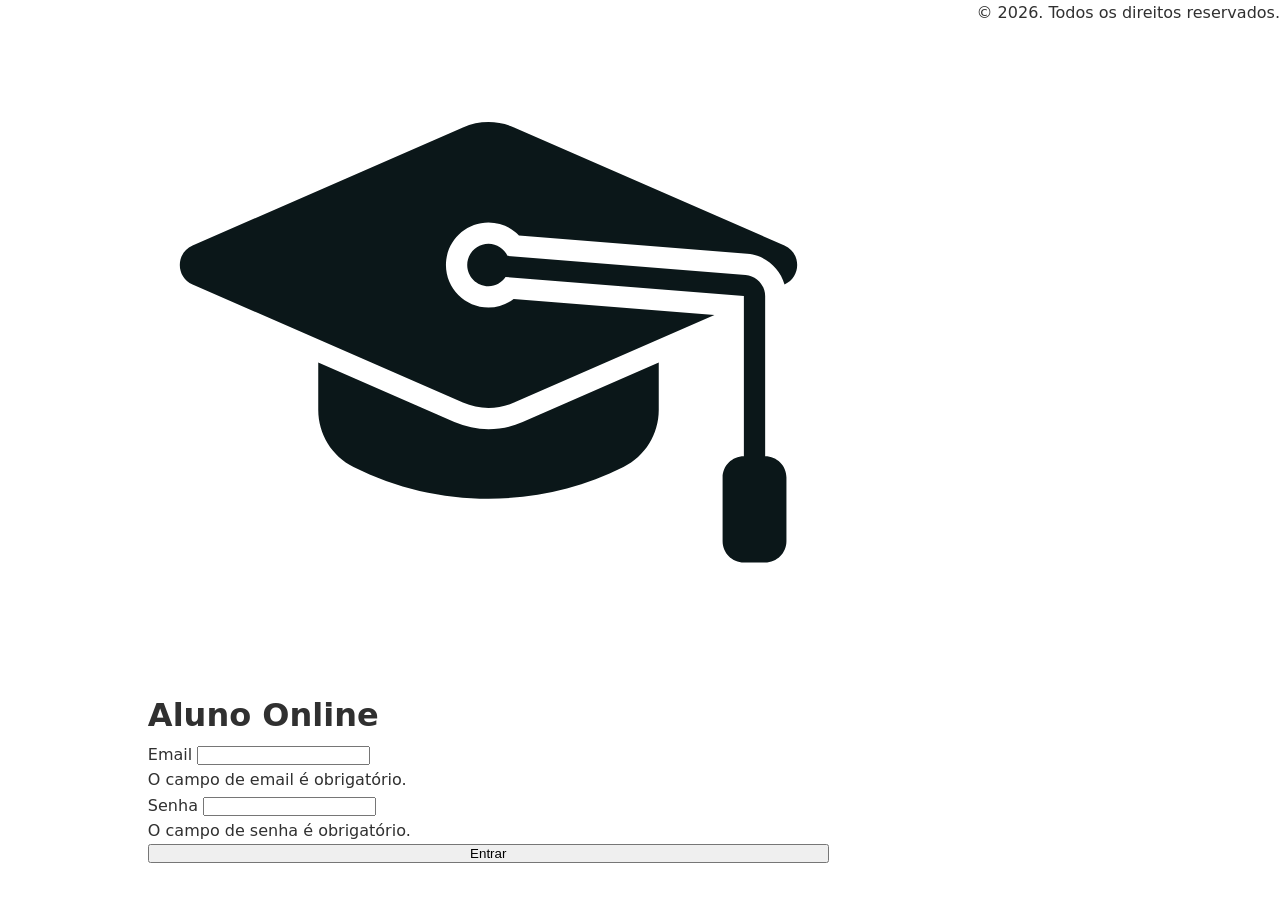
==== praticas/aluno-online-vanilla/login.html @ 9b954958 "Tags semânticas criadas." ====
<!DOCTYPE html>
<html lang="pt-br">
<head>
    <meta charset="UTF-8">
    <meta name="viewport" content="width=device-width, initial-scale=1.0">
    <title>Login</title>
    <link rel="stylesheet" href="src/style.css">
</head>
<body>
    <main>
        <img src="public/learn.svg" alt="Capelo">
        <h1>Aluno Online</h1>
        <form action="" method="get">
            <label for="email">Email</label>
            <input type="text" id="email" name="email">
            <p>O campo de email é obrigatório.</p>
            <label for="fsenha">Senha</label>
            <input type="text" id="senha" name="senha">
            <p>O campo de senha é obrigatório.</p>
        </form>
        <button>Entrar</button>
    </main>
    <footer>
        <p>© 2026. Todos os direitos reservados.</p>
    </footer>
</body>
</html>
---- praticas/aluno-online-vanilla/src/style.css ----
:root {
    --cor-fundo: #e9e9e9;
    --cor-texto: #303030;
    font-family: system-ui, Avenir, Helvetica, Arial, sans-serif;
    font-weight: 400;
    font-size: 16px;
    line-height: 1.6;
}

* {
  margin: 0;
  padding: 0;
  box-sizing: border-box;
}

body {
    display: flex;
    flex-direction: column;
    color: var(--cor-texto);
    min-height: 100vh;
}

aside {
    display: flex;
    flex-direction: column;
    background-color: var(--cor-fundo);
}

h3 {
    background-color: var(--cor-fundo);
    padding: 0.4rem;
}

li {
    list-style-type: none;
    margin: 0.6rem;
}

main {
    display: flex;
    flex: 1;
    flex-direction: column;
    max-width: 700px;
    padding: 0.6rem;
    margin: 0 auto;
}

article {
    border-color: var(--cor-fundo);
    border-style: solid;
    border-width: 3px;
    border-radius: 10px;
    overflow: hidden;

}

section {
    display: flex;
    flex-direction: column;
    gap: 20px;
    padding: 1rem;
}

header {
    display: flex;
    flex-direction: row;   
}

nav {
    padding: 1.5rem;
}

nav li {
    list-style: disc;
    margin: 1rem;
}

nav a {
    font-weight: bold;
}

a {
    color: var(--cor-texto);
    text-decoration: none;
}

#aluno-online {
    padding: 1rem;
    align-items: center;
    display: flex;
    gap: 10px;
}

#aluno-online img {
    width: 50px;
    height: 50px;
}

#msg-ola-aluno {
    margin: 1rem 1rem 0;
    display: flex;
    flex-direction: row;
    justify-content: space-between;
    align-items: center;
}

#msg-ola-aluno img {
    width: 50px;
    height: 50px;
}

@media (width >= 768px) {
    body {
        flex-direction: row;
    }
    
    aside {
        width: 250px;
    }
}
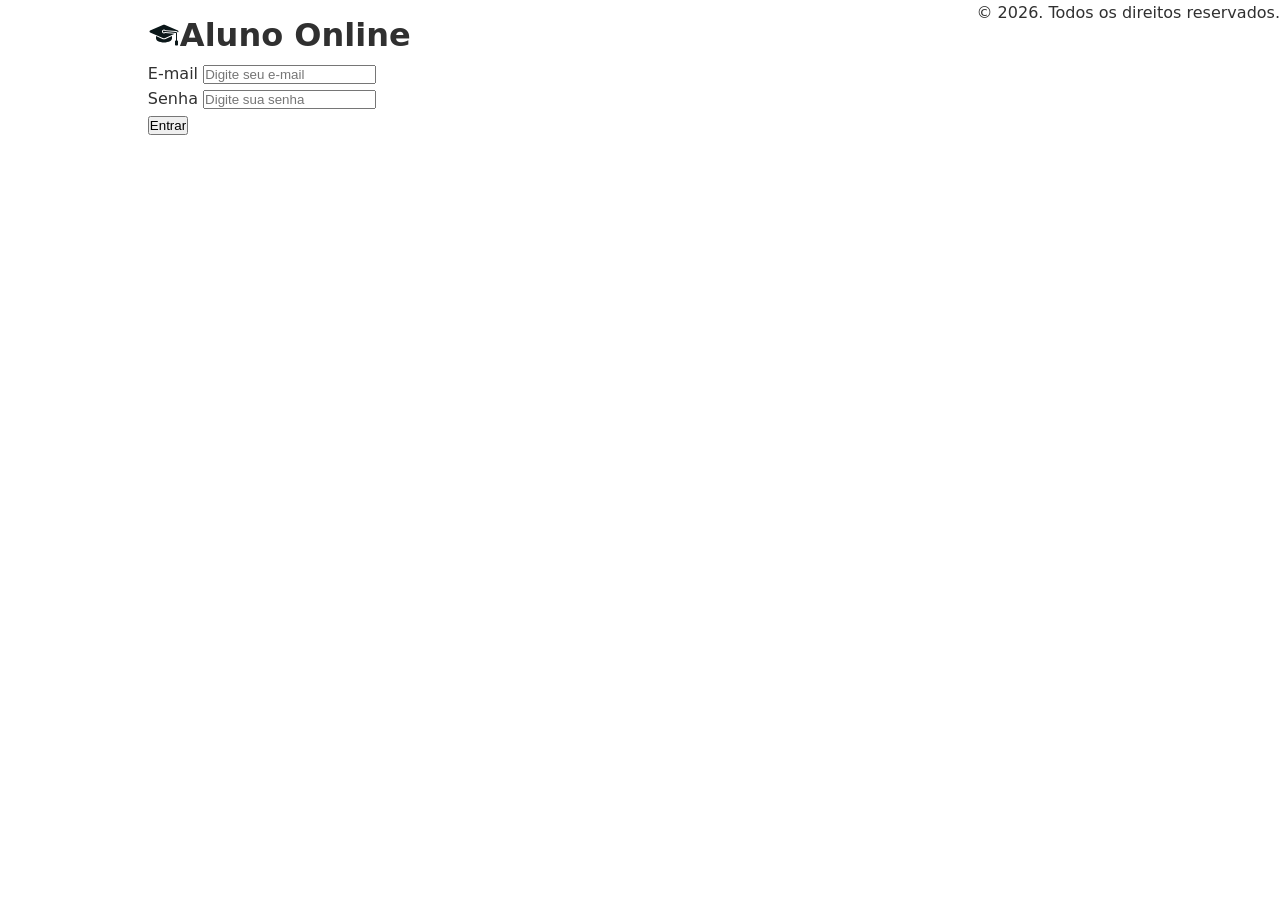
==== commit 0fef06c1: "Implementação da validação de login" ====
--- a/praticas/aluno-online-vanilla/login.html
+++ b/praticas/aluno-online-vanilla/login.html
@@ -8,20 +8,45 @@
 </head>
 <body>
     <main>
-        <img src="public/learn.svg" alt="Capelo">
-        <h1>Aluno Online</h1>
-        <form action="" method="get">
-            <label for="email">Email</label>
-            <input type="text" id="email" name="email">
-            <p>O campo de email é obrigatório.</p>
-            <label for="fsenha">Senha</label>
-            <input type="text" id="senha" name="senha">
-            <p>O campo de senha é obrigatório.</p>
+        <header>
+            <img src="public/learn.svg" alt="Capelo">
+            <h1>Aluno Online</h1>
+        </header>
+
+        <form id="loginForm" novalidate>
+            <label for="email">E-mail</label>
+            <input 
+                type="email" 
+                id="email" 
+                name="email" 
+                placeholder="Digite seu e-mail"
+            />
+            <p 
+                id="error-email" 
+                class="error-message" 
+                aria-live="polite"
+            ></p>
+
+            <label for="senha">Senha</label>
+            <input 
+                type="password" 
+                id="senha" 
+                name="senha" 
+                placeholder="Digite sua senha"
+            />
+            <p 
+                id="error-senha" 
+                class="error-message" 
+                aria-live="polite"
+            ></p>
+            
+            <button type="submit">Entrar</button>
         </form>
-        <button>Entrar</button>
     </main>
+
     <footer>
-        <p>© 2026. Todos os direitos reservados.</p>
+        <p>&copy; 2026. Todos os direitos reservados.</p>
     </footer>
+    <script src="src/main.js"></script>
 </body>
 </html>
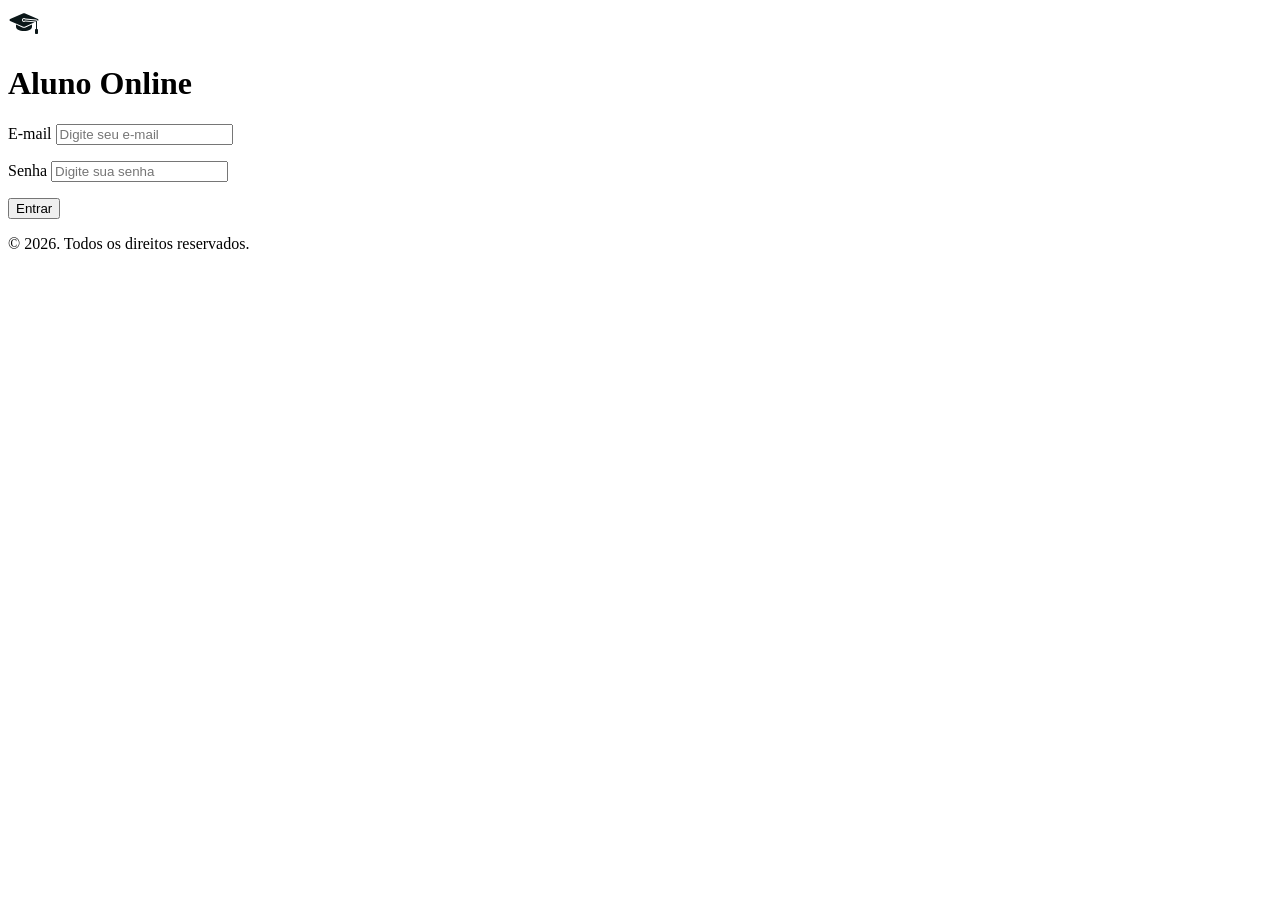
==== commit c691ca88: "Correção script" ====
--- a/praticas/aluno-online-vanilla/login.html
+++ b/praticas/aluno-online-vanilla/login.html
@@ -4,7 +4,6 @@
     <meta charset="UTF-8">
     <meta name="viewport" content="width=device-width, initial-scale=1.0">
     <title>Login</title>
-    <link rel="stylesheet" href="src/style.css">
 </head>
 <body>
     <main>
@@ -47,6 +46,6 @@
     <footer>
         <p>&copy; 2026. Todos os direitos reservados.</p>
     </footer>
-    <script src="src/main.js"></script>
+    <script type="module" src="src/main.js"></script>
 </body>
 </html>
